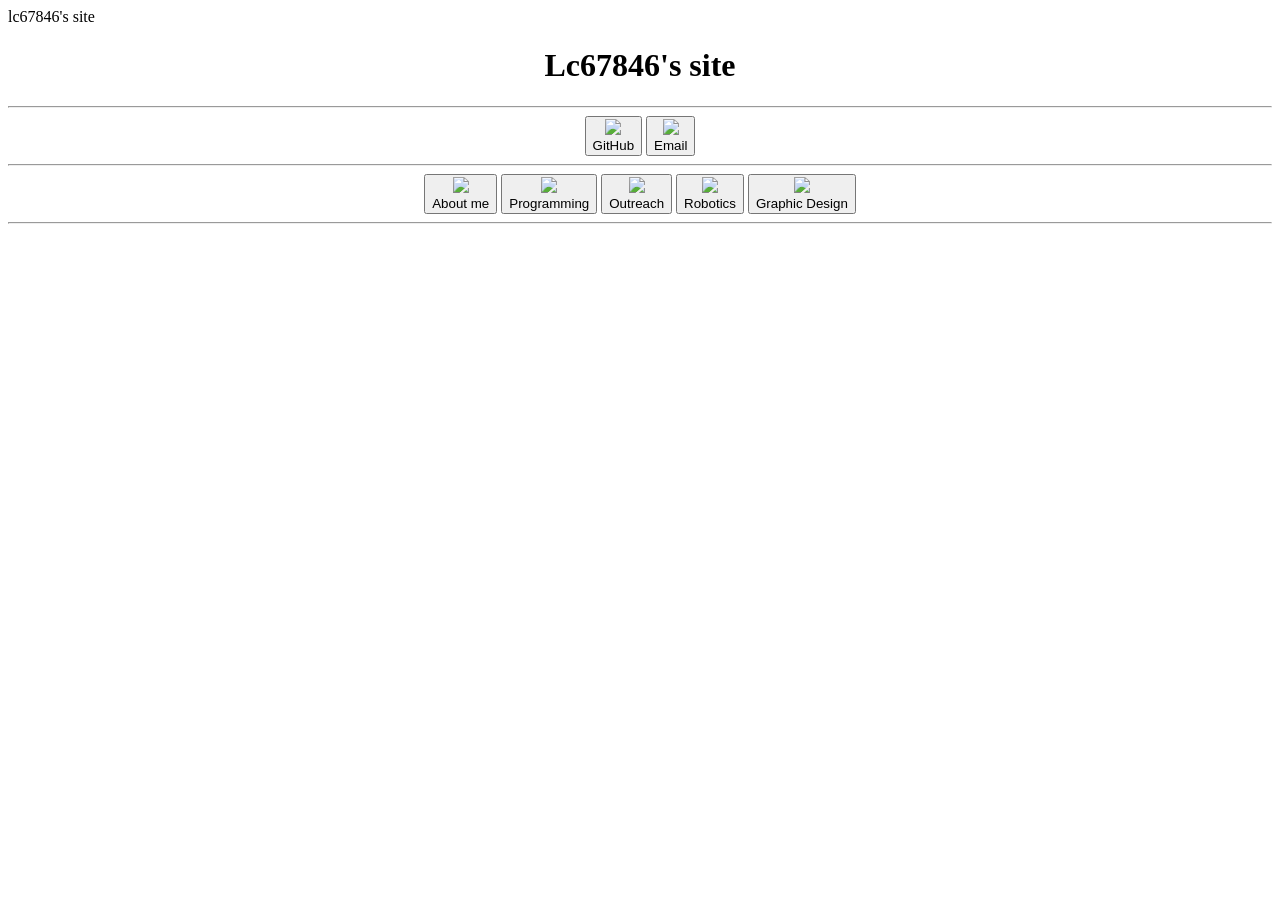
==== index.html @ 1e8d6843 "Thanks To Jacob Trock For The Page Design" ====
<!DOCTYPE html>
<html>

<head>
    <link rel="stylesheet" href="lc67846site.css" type="text/css" charset="utf-8" />
    <title>Landon Cates's Website</title>
    <script src="winscript.js"></script>
</head>

<body>
    <div id="window-main">
        <div id="titlebar">
            lc67846's site
        </div>
        <div id="container">
            <center>
                <h1>Lc67846's site</h1>
            </center>
            <hr>
            <center>
            <button onclick="window.open('https://github.com/lc67846)"><img src="./images/git.png"><br>GitHub</button>
                <button onclick="window.open('mailto:jtrock@cleanconnect.us')"><img src="./images/mail.png"><br>Email</button>
            </center>
            <hr>
            <center>
                <button onclick="wintg('window-abt')"><img src="./images/about.png"><br>About me</button>
                <button onclick="wintg('window-prg')"><img src="./images/programming.png"><br>Programming</button>
                <button onclick="wintg('window-prgor')"><img src="./images/outreach.png"><br>Outreach</button>
                <button onclick="wintg('window-rob')"><img src="./images/robotics.png"><br>Robotics</button>
                <button onclick="wintg('window-grp')"><img src="./images/graphicdesign.png"><br>Graphic Design</button>
            </center>
            <hr>
            <p id="footer"></p>
        </div>
    </div>

    <div id="window-abt" style="display:none">
        <div id="titlebar">
            About
            <button onclick="wintg('window-abt')" id="icb"><img src="closewin.png" alt="Close Window"></button>
        </div>
        <div id="container">
            <div id="About">
                <div class="section">
                    <center><img src="./images/headshot.jpg" width="120" height="182"></center>
                    <p>
                        I live in Westport, CT, about an hour outside of New York city. I am a Senior in
                        high school at Staples High School. My studies are focused on Computer Science so a
                        sampling of Senior classes is, Calculus honors, AP Computer Science A, Applied
                        Algorithmic
                        Design and Advanced Statistics and Social Science. In my free time I enjoy
                        programming, arguing about ethics and programming with friends, building stuff in my
                        basement and refurbishing old electronics. I additionally
                        enjoy teaching programming and electronics skills to children and teens at a local
                        library. If you would like to know more about me, contact me at <a
                            href="mailto:trock.j@northeastern.edu">trock.j@northeastern.edu</a> or view my
                        <a href="res.pdf">resume</a> or check out my <a
                            href="https://www.facebook.com/profile.php?id=100011775793086" target="_self">Facebook
                            Page.</a>
                    </p>
                </div>
            </div>
        </div>
    </div>

    <div id="window-prg" style="display: none; top: 285px; left: -210px;">
        <div id="titlebar">
            Programming
            <button onclick="wintg('window-prg');wintg('window-prgdsp')" id="icb"><img src="closewin.png"
                    alt="Close Window"></button>
        </div>
        <div id="container">
            <div id="Programming">
                <div class="section">
                    <div class="grid8 firstcol box">
                        <h3>Here are some interactive projects I have made for web browsers. Clicking on the links below
                            will change what project appears in the frame.
                            I recommend checking out the projects that I've starred.</h3>
                        <ul>
                            <li>* <button onclick="window.open('https://github.com/JakeTrock/CleanConnect')">(code)CleanConnect full inventory and damage reporting suite</button><br>
                            </li>
                            <li>* <button onclick="window.open('./images/JakeCleanConn.mp4')">(video demo)CleanConnect full inventory and damage reporting suite</button><br>
                            </li>
                            <li>* <button onclick="window.open('https://github.com/JakeTrock/HyperLegible')">HyperLegible Accessibility tool</button><br>
                            </li>
                            <li>* <button onclick="window.open('./programs/newSprint/demo.html')">NewSprint speedreader</button><br>
                            </li>
                            <li><button onclick="window.open('./programs/fridgegames/index.html')">Classic dos games for smart fridges/other devices</button><br>
                            </li>
                            <li>* <button onclick="pvchange('autoagent')">autonomous navigation agent demo
                                    1</button><br></li>
                            <li><button onclick="pvchange('autoagent2')">autonomous navigation agent demo 2</button><br>
                            </li>
                            <li><button onclick="pvchange('cellautomata')">Cellular automata pattern generator(click
                                    demo
                                    to
                                    randomize pattern)</a><br></li>
                            <li><button onclick="pvchange('cursorfountain')">Cursor fountain 2d water physics
                                    demo</button><br>
                            </li>
                            <!--<li><button onclick="pvchange('digestivesimulation')">Digestive bacterial
                                    simulation</button><br></li>-->
                            <!--<li>* <button onclick="pvchange('flow3d')">3-d thermodynamic flow field</button><br></li>-->
                            <!--<li><button onclick="pvchange('fractalGameOfLife')">* fractallian patterns inserted into a game of life ruleset(looks cool)</button><br></li>-->
                            <li>* <button onclick="pvchange('grassyhills')">perlin noise 2d landscape
                                    generator</button><br></li>
                            <li><button onclick="pvchange('growLine')">passive cursor-following navigational
                                    intelligence</button><br>
                            </li>
                            <li><button onclick="pvchange('linedefender')">'line defender' game I made</button><br>
                            </li>
                            <li><button onclick="pvchange('mapgen')">perlin noise map generator</button><br></li>
                            <li>* <button onclick="pvchange('paintsplat')">procedural paint splats</button><br></li>
                            <li>* <button onclick="pvchange('partcoll')">particle collision simulation with groundwater
                                    absorption</button><br></li>
                            <li><button onclick="pvchange('windBalloon')">Procedural random wind generation</button><br>
                            </li>
                            <li>* <button onclick="pvchange('beachball')">"beach ball" 3-d newtonian physics
                                    simulation(hold mouse to drop ball)</button><br>
                            </li>
                        </ul>
                    </div>
                </div>
            </div>
        </div>
    </div>

    <div id="window-prgor" style="display:none">
        <div id="titlebar">
            Programming Outreach
            <button onclick="wintg('window-prgor')" id="icb"><img src="closewin.png" alt="Close Window"></button>
        </div>
        <div id="container">
            <div id="Programming">
                <div class="section">
                    <div class="grid4 sidebar">
                        <div class="box">
                            <p class="large">
                                I believe programming to be a skill that would be of utmost use to future generations, so I try my
                                hardest to democratize what I know. Programming may allow me to solve problems
                                quickly and be a valuable asset in engineering competitions, but it is also quite the
                                enjoyable leisure. If you're interested, please head to my <a
                                    href="https://github.com/jaketrock">Github</a>, I'm
                                sure you'll find something cool.
                            </p>
                        </div>
                    </div>
                    <div class="grid8 firstcol">
                        <img src="./images/Unityclass1.jpg">
                        <img src="./images/Unityclass.jpg">
                    </div>
                </div>
            </div>
        </div>
    </div>

    <div id="window-rob" style="display:none">
        <div id="titlebar">
            Robotics
            <button onclick="wintg('window-rob')" id="icb"><img src="closewin.png" alt="Close Window"></button>
        </div>
        <div id="container">
            <div id="Robotics">
                <div class="section">
                    <h1>Robotics</h1>
                    <div class="grid12 firstcol">
                        <table border="0" cellspacing="1" cellpadding="0">
                            <tr>
                                <th width="298" scope="col"><img src="images/wpirobot.a.jpg" width="253" height="379"
                                        alt="robot-a"> </th>
                                <th width="440" scope="col"><img src="images/WPIrobot1-A.jpg" alt="wpi2" width="419"
                                        height="375"></th>
                            </tr>
                            <tr>
                                <th scope="col"><span class="textcaption">WPI robotics summer course</span></th>
                                <th scope="col"><span class="textcaption">Robot competition</span></th>
                            </tr>
                            <tr>
                                <th width="450" scope="col"><img src="images/robotics2.jpg" alt="wpi3" width="406"
                                        height="364">
                                </th>
                                <th width="450" scope="col"><img src="images/maker1.jpg" alt="wpi3" height="364"></th>
                            </tr>
                            <tr>
                                <th scope="col"><span class="textcaption">Vex robot created as a team at WPI, summer
                                        2018</span></th>
                                <th scope="col"><span class="textcaption">Me at the maker faire showcasing my website
                                        and
                                        two robots.</span></th>
                            </tr>
                            <tr>
                                <th width="450" scope="col">
                                    <a
                                        href="https://www.youtube.com/watch?v=eR2aIaBvc-g&list=PLxDX2POobQ6WPRAvGhjFb16JshDtqQ54A"><img
                                            src="images/sobot.jpg" alt="wpi3" width="406" height="364"></a>
                                </th>
                                <th width="450" scope="col"><img src="images/scrambler.jpg" alt="wpi3" width="406"
                                        height="364">
                                </th>
                            </tr>
                            <tr>
                                <th scope="col"><span class="textcaption">Science olympiad robot, controlled by an
                                        Arduino
                                        with code I wrote</span></th>
                                <th scope="col"><span class="textcaption">Setting up my wheeled vehicle for the
                                        "scrambler"
                                        event</span></th>
                            </tr>
                            <tr>
                                <th width="450" scope="col"><img src="images/snake2.jpg" alt="wpi3" height="364"></th>
                                <th width="450" scope="col"><img src="images/quadruped.jpg" alt="wpi3" height="364">
                                </th>
                            </tr>
                            <tr>
                                <th scope="col"><span class="textcaption">Westport maker faire, displaying my robotic
                                        snake</span></th>
                                <th scope="col"><span class="textcaption">My 3D printed quadruped robot, controlled by
                                        an
                                        Arduino</span></th>
                            </tr>
                        </table>
                    </div>
                </div>
            </div>
        </div>
    </div>

    <div id="window-grp" style="display:none">
        <div id="titlebar">
            Graphics
            <button onclick="wintg('window-grp')" id="icb"><img src="closewin.png" alt="Close Window"></button>
        </div>
        <div id="container">
            <div id="Graphics">
                <div class="section">
                    <div class="grid12 firstcol">
                        <h1>Graphic Design</h1>
                    </div>
                </div>
                <div class="section">
                    <div class="grid8 firstcol box">
                        <li style="list-style-type:none;">
                            <h2>Misc.</h2><br>
                        </li>
                        <ul>
                            <li><a href="./images/wireframe.png">(Viewable PNG file) - Wireframe Self-Portrait</a><br>
                            </li>
                            <li><a href="./images/Anna%20Maria%20Island%20poster.png">(Viewable PNG file) - Anna Maria
                                    Island poster</a><br></li>
                            <li><a href="./images/SHS%20Program%20of%20Studies.png">(Viewable PNG file) - SHS Program of
                                    Studies</a><br></li>
                            <li><a href="./images/Staples%20Trash%20sign.png">(Viewable PNG file) - Staples Trash
                                    sign</a><br></li>
                            <li><a href="./images/wireframe.ai">(Raw AI file) - Wireframe Self-Portrait</a><br></li>
                            <li><a href="./images/Anna%20Maria%20Island%20poster.ai">(Raw AI file) - Anna Maria Island
                                    poster</a><br></li>
                            <li><a href="./images/SHS%20Program%20of%20Studies.ai">(Raw AI file) - SHS Program of
                                    Studies</a><br></li>
                            <li><a href="./images/Staples%20Trash%20sign.ai">(Raw AI file) - Staples Trash sign</a><br>
                            </li>
                        </ul>
                        <br>
                        <li style="list-style-type:none;">
                            <h2>Ibex ReadyKit</h2><br>
                        </li>
                        <ul>
                            <li><a href="./images/rk/IbexReadyKitFinal.png">(Viewable PNG file) - Ibex
                                    ReadyKit(final)</a><br></li>
                            <li><a href="./images/rk/IbexReadyKitFinal.psd">(Raw PSD file) - Ibex
                                    ReadyKit(final)</a><br>
                            </li>
                            <li><a href="./images/rk/antifreeze.stl">(Raw STL 3d file) - antifreeze</a><br></li>
                            <li><a href="./images/rk/oil.stl">(Raw STL 3d file) - oil</a><br></li>
                            <li><a href="./images/rk/transmission%20fluid.stl">(Raw STL 3d file) - transmission
                                    fluid</a><br></li>
                            <li><a href="./images/rk/power%20steering%20fluid.stl">(Raw STL 3d file) - power steering
                                    fluid</a><br></li>
                            <li><a href="./images/rk/oilLabel%20copy.ai">(Raw AI file) - oilLabel copy</a><br></li>
                            <li><a href="./images/rk/PSFLabel.ai">(Raw AI file) - PSFLabel</a><br></li>
                            <li><a href="./images/rk/PSFLabel%20copy.ai">(Raw AI file) - PSFLabel copy</a><br></li>
                            <li><a href="./images/rk/TFLabel.ai">(Raw AI file) - TFLabel</a><br></li>
                            <li><a href="./images/rk/TFLabel%20copy.ai">(Raw AI file) - TFLabel copy</a><br></li>
                            <li><a href="./images/rk/3dmockup.dn">(Raw Dimension file) - 3dmockup</a><br></li>
                        </ul>
                    </div>

                    <div class="grid4 sidebar">
                        <div class="box">
                            <p class="large">
                                Here are some graphic design projects which I have selected to share with you. Most are
                                large in size and resolution, so I had to link to them rather than embedding them.
                            </p>
                        </div>
                    </div>
                </div>
            </div>
        </div>
    </div>

    <script>
        draggable("window-main");
        draggable("window-abt");
        draggable("window-prg");
        draggable("window-prgor");
        draggable("window-rob");
        draggable("window-grp");
        (function(){var a=new Date;document.getElementById("footer").innerHTML="&copy;2019-"+a.getFullYear()+" Landon Cates"})();
    </script>
</body>

</html>
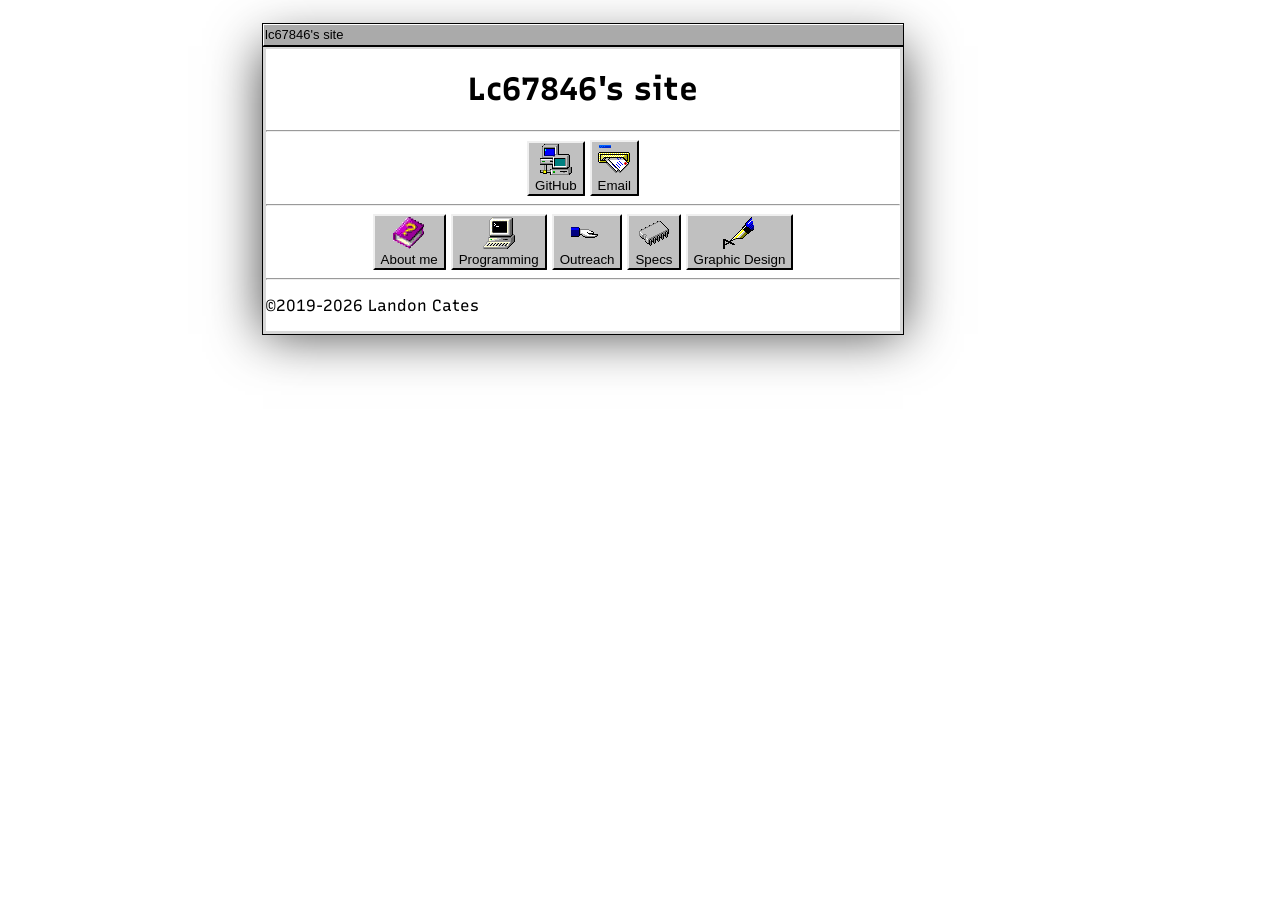
==== commit 6b3b112e: "Specs" ====
--- a/index.html
+++ b/index.html
@@ -19,16 +19,16 @@
             </center>
             <hr>
             <center>
-            <button onclick="window.open('https://github.com/lc67846)"><img src="./images/git.png"><br>GitHub</button>
-                <button onclick="window.open('mailto:jtrock@cleanconnect.us')"><img src="./images/mail.png"><br>Email</button>
+            <button onclick="window.open('https://github.com/lc67846)"><img src="images/git.png"><br>GitHub</button>
+                <button onclick="window.open('mailto:lc67846@fortsmithschools.org')"><img src="images/mail.png"><br>Email</button>
             </center>
             <hr>
             <center>
-                <button onclick="wintg('window-abt')"><img src="./images/about.png"><br>About me</button>
-                <button onclick="wintg('window-prg')"><img src="./images/programming.png"><br>Programming</button>
-                <button onclick="wintg('window-prgor')"><img src="./images/outreach.png"><br>Outreach</button>
-                <button onclick="wintg('window-rob')"><img src="./images/robotics.png"><br>Robotics</button>
-                <button onclick="wintg('window-grp')"><img src="./images/graphicdesign.png"><br>Graphic Design</button>
+                <button onclick="wintg('window-abt')"><img src="images/about.png"><br>About me</button>
+                <button onclick="wintg('window-prg')"><img src="images/programming.png"><br>Programming</button>
+                <button onclick="wintg('window-prgor')"><img src="images/outreach.png"><br>Outreach</button>
+                <button onclick="wintg('window-rob')"><img src="images/robotics.png"><br>Specs</button>
+                <button onclick="wintg('window-grp')"><img src="images/graphicdesign.png"><br>Graphic Design</button>
             </center>
             <hr>
             <p id="footer"></p>
@@ -45,16 +45,8 @@
                 <div class="section">
                     <center><img src="./images/headshot.jpg" width="120" height="182"></center>
                     <p>
-                        I live in Westport, CT, about an hour outside of New York city. I am a Senior in
-                        high school at Staples High School. My studies are focused on Computer Science so a
-                        sampling of Senior classes is, Calculus honors, AP Computer Science A, Applied
-                        Algorithmic
-                        Design and Advanced Statistics and Social Science. In my free time I enjoy
-                        programming, arguing about ethics and programming with friends, building stuff in my
-                        basement and refurbishing old electronics. I additionally
-                        enjoy teaching programming and electronics skills to children and teens at a local
-                        library. If you would like to know more about me, contact me at <a
-                            href="mailto:trock.j@northeastern.edu">trock.j@northeastern.edu</a> or view my
+                        I live in Fort Smith, AR. If you would like to know more about me, contact me at <a
+                            href="mailto:lc67846@fortsmithschools.org">lc67846@fortsmithschools.org</a> or view my
                         <a href="res.pdf">resume</a> or check out my <a
                             href="https://www.facebook.com/profile.php?id=100011775793086" target="_self">Facebook
                             Page.</a>
@@ -141,7 +133,7 @@
                                 hardest to democratize what I know. Programming may allow me to solve problems
                                 quickly and be a valuable asset in engineering competitions, but it is also quite the
                                 enjoyable leisure. If you're interested, please head to my <a
-                                    href="https://github.com/jaketrock">Github</a>, I'm
+                                    href="https://github.com/lc67846">Github</a>, I'm
                                 sure you'll find something cool.
                             </p>
                         </div>
@@ -161,7 +153,7 @@
             <button onclick="wintg('window-rob')" id="icb"><img src="closewin.png" alt="Close Window"></button>
         </div>
         <div id="container">
-            <div id="Robotics">
+            <div id="Specs">
                 <div class="section">
                     <h1>Robotics</h1>
                     <div class="grid12 firstcol">
--- a/lc67846site.css
+++ b/lc67846site.css
@@ -0,0 +1,96 @@
+@import url('https://fonts.googleapis.com/css2?family=Recursive:wght@300&display=swap');
+
+body {
+    background-image: url("95.jpg");
+    background-repeat: repeat;
+}
+
+#container {
+    font-family: 'Recursive', sans-serif;
+    left: 50%;
+    border: 3px solid #d8d8d8;
+    box-shadow: 0px 0px 50px #444444;
+    background-color: #fff;
+    overflow: scroll;
+    height: 75%;
+    outline: 1px solid #000;
+}
+
+#window-main,
+#window-abt,
+#window-prg,
+#window-rob,
+#window-grp,
+#window-prgor {
+    width: 50%;
+    position: absolute;
+    z-index: 3;
+    transform: translate(255px, 16px);
+}
+
+#titlebar {
+    cursor: move;
+    touch-action: none;
+    position: relative;
+    display: flex;
+    justify-content: space-between;
+    align-items: center;
+    color: #000;
+    background-color: #aaa;
+    padding: 1px 1px 2px;
+    border-top: 1px solid #fff;
+    border-left: 1px solid #fff;
+    border-bottom: 1px solid #000;
+    outline: 1px solid #000;
+    font: 13px Helvetica, Helvetica Neue, Arial, sans-serif;
+    flex: 1;
+    min-height: 16px;
+    line-height: 17px;
+    text-align: center;
+}
+
+#icb {
+    display: flex;
+    justify-content: center;
+    width: 17px;
+    background-color: initial;
+    border: none;
+    padding: 0;
+}
+
+button {
+    border-width: 2px;
+    border-style: outset;
+    border-color: buttonface;
+    border-right-color: #424242;
+    border-bottom-color: #424242;
+    background: silver;
+    color: black;
+    padding: 5 5 4px;
+    border-radius: 1px;
+}
+button:hover {
+    border: 2px inset #fff;
+    background: silver;
+    color: #424242;
+    box-shadow: -1px -1px #000;
+}
+button:focus {
+    border: 2px inset #fff !important;
+    background: silver;
+    color: #424242;
+    box-shadow: -1px -1px #000 !important;
+    outline: 0 !important;
+    background: url(background.bmp);
+}
+button:active {
+    border: 2px inset #fff !important;
+    color: #424242;
+    box-shadow: -1px -1px #000 !important;
+    outline: 0 !important;
+    background: url(background.bmp);
+}
+
+button:focus{
+    outline: 1px dotted;
+}
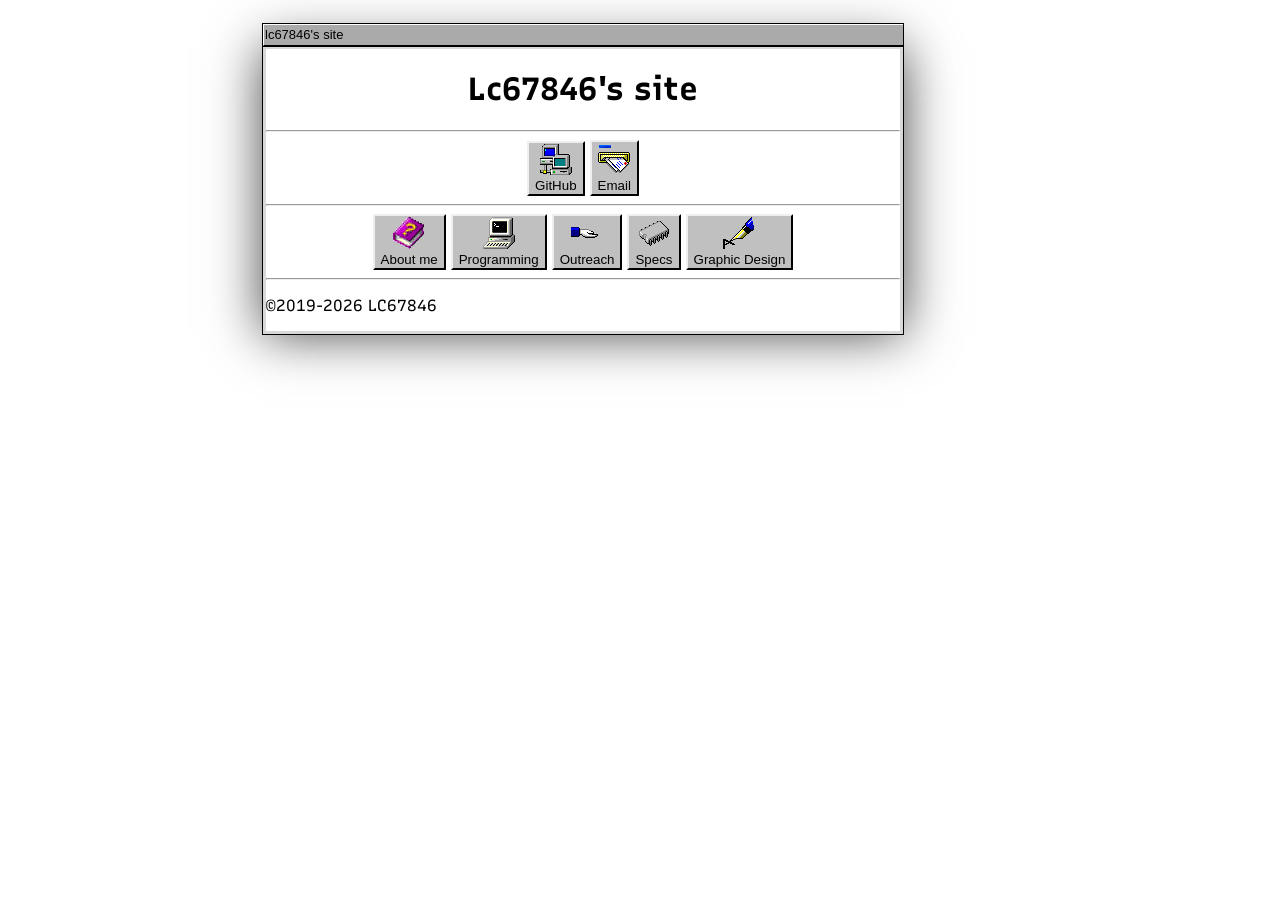
==== commit 1529d723: "Update index.html" ====
--- a/index.html
+++ b/index.html
@@ -297,7 +297,7 @@
         draggable("window-prgor");
         draggable("window-rob");
         draggable("window-grp");
-        (function(){var a=new Date;document.getElementById("footer").innerHTML="&copy;2019-"+a.getFullYear()+" Landon Cates"})();
+        (function(){var a=new Date;document.getElementById("footer").innerHTML="&copy;2019-"+a.getFullYear()+" LC67846"})();
     </script>
 </body>
 
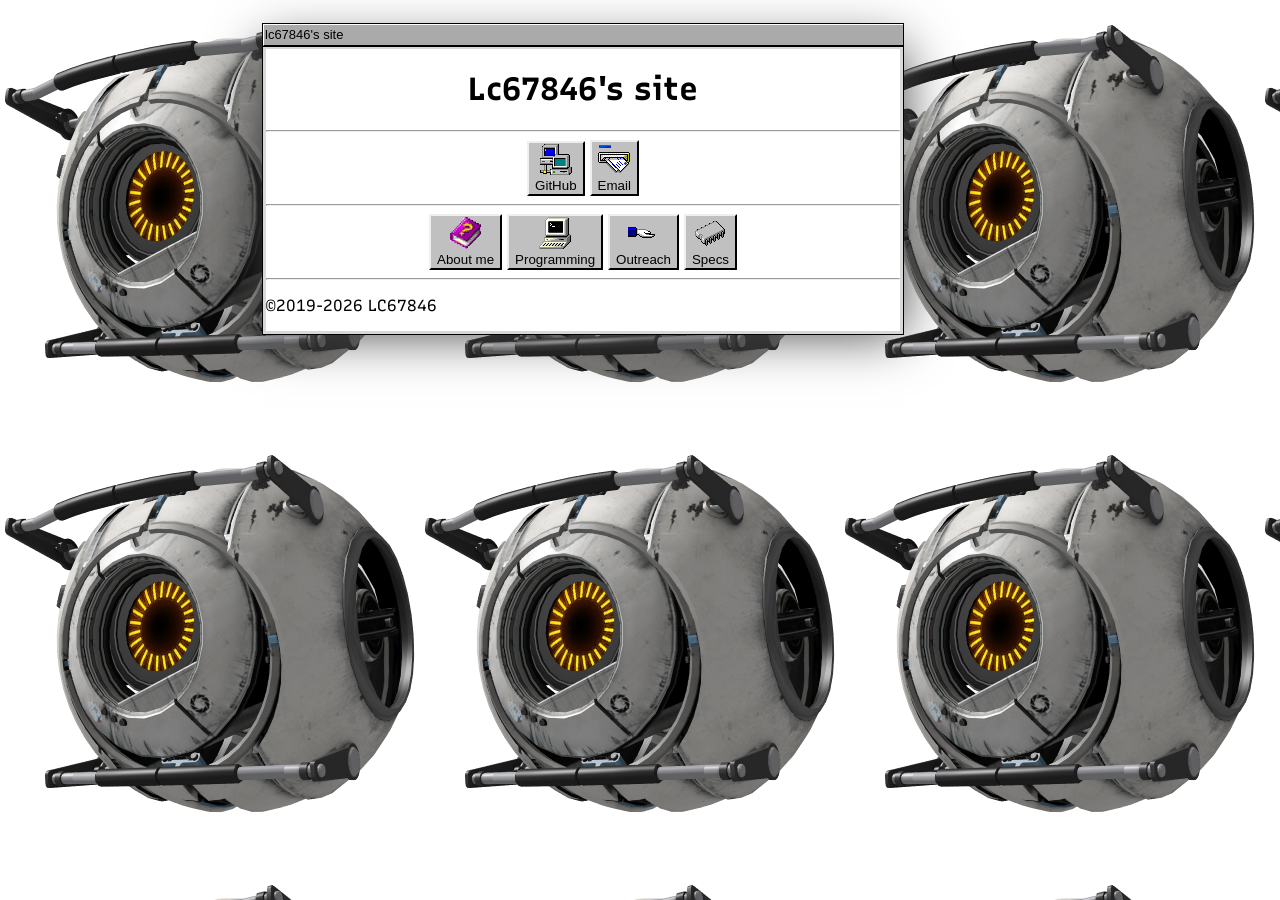
==== commit d1aa247f: "Done" ====
--- a/index.html
+++ b/index.html
@@ -19,7 +19,7 @@
             </center>
             <hr>
             <center>
-            <button onclick="window.open('https://github.com/lc67846)"><img src="images/git.png"><br>GitHub</button>
+            <button onclick="window.open('https://github.com/lc67846')"><img src="images/git.png"><br>GitHub</button>
                 <button onclick="window.open('mailto:lc67846@fortsmithschools.org')"><img src="images/mail.png"><br>Email</button>
             </center>
             <hr>
@@ -28,7 +28,6 @@
                 <button onclick="wintg('window-prg')"><img src="images/programming.png"><br>Programming</button>
                 <button onclick="wintg('window-prgor')"><img src="images/outreach.png"><br>Outreach</button>
                 <button onclick="wintg('window-rob')"><img src="images/robotics.png"><br>Specs</button>
-                <button onclick="wintg('window-grp')"><img src="images/graphicdesign.png"><br>Graphic Design</button>
             </center>
             <hr>
             <p id="footer"></p>
@@ -46,10 +45,7 @@
                     <center><img src="./images/headshot.jpg" width="120" height="182"></center>
                     <p>
                         I live in Fort Smith, AR. If you would like to know more about me, contact me at <a
-                            href="mailto:lc67846@fortsmithschools.org">lc67846@fortsmithschools.org</a> or view my
-                        <a href="res.pdf">resume</a> or check out my <a
-                            href="https://www.facebook.com/profile.php?id=100011775793086" target="_self">Facebook
-                            Page.</a>
+                            href="mailto:lc67846@fortsmithschools.org">lc67846@fortsmithschools.org</a> or view 
                     </p>
                 </div>
             </div>
@@ -149,68 +145,36 @@
 
     <div id="window-rob" style="display:none">
         <div id="titlebar">
-            Robotics
+            Specs
             <button onclick="wintg('window-rob')" id="icb"><img src="closewin.png" alt="Close Window"></button>
         </div>
         <div id="container">
             <div id="Specs">
                 <div class="section">
-                    <h1>Robotics</h1>
-                    <div class="grid12 firstcol">
-                        <table border="0" cellspacing="1" cellpadding="0">
-                            <tr>
-                                <th width="298" scope="col"><img src="images/wpirobot.a.jpg" width="253" height="379"
-                                        alt="robot-a"> </th>
-                                <th width="440" scope="col"><img src="images/WPIrobot1-A.jpg" alt="wpi2" width="419"
-                                        height="375"></th>
-                            </tr>
-                            <tr>
-                                <th scope="col"><span class="textcaption">WPI robotics summer course</span></th>
-                                <th scope="col"><span class="textcaption">Robot competition</span></th>
-                            </tr>
-                            <tr>
-                                <th width="450" scope="col"><img src="images/robotics2.jpg" alt="wpi3" width="406"
-                                        height="364">
-                                </th>
-                                <th width="450" scope="col"><img src="images/maker1.jpg" alt="wpi3" height="364"></th>
-                            </tr>
-                            <tr>
-                                <th scope="col"><span class="textcaption">Vex robot created as a team at WPI, summer
-                                        2018</span></th>
-                                <th scope="col"><span class="textcaption">Me at the maker faire showcasing my website
-                                        and
-                                        two robots.</span></th>
-                            </tr>
-                            <tr>
-                                <th width="450" scope="col">
-                                    <a
-                                        href="https://www.youtube.com/watch?v=eR2aIaBvc-g&list=PLxDX2POobQ6WPRAvGhjFb16JshDtqQ54A"><img
-                                            src="images/sobot.jpg" alt="wpi3" width="406" height="364"></a>
-                                </th>
-                                <th width="450" scope="col"><img src="images/scrambler.jpg" alt="wpi3" width="406"
-                                        height="364">
-                                </th>
-                            </tr>
-                            <tr>
-                                <th scope="col"><span class="textcaption">Science olympiad robot, controlled by an
-                                        Arduino
-                                        with code I wrote</span></th>
-                                <th scope="col"><span class="textcaption">Setting up my wheeled vehicle for the
-                                        "scrambler"
-                                        event</span></th>
-                            </tr>
-                            <tr>
-                                <th width="450" scope="col"><img src="images/snake2.jpg" alt="wpi3" height="364"></th>
-                                <th width="450" scope="col"><img src="images/quadruped.jpg" alt="wpi3" height="364">
-                                </th>
-                            </tr>
-                            <tr>
-                                <th scope="col"><span class="textcaption">Westport maker faire, displaying my robotic
-                                        snake</span></th>
-                                <th scope="col"><span class="textcaption">My 3D printed quadruped robot, controlled by
-                                        an
-                                        Arduino</span></th>
-                            </tr>
+                    <h1>Specs</h1>
+                    <br>
+                    <h9>Processer</h9>
+                    </br>
+<br>                
+                    <p>I Have A Intel With 1.60ghz</p>
+                </br>
+            <br>
+                    <h9>How Many Cores<h9>
+                        </br>   
+                        <br>
+                    <p>4 Of Course</p>
+                        <h9>How Much Ram?</h9>
+                        </br>
+                        <br>
+                        <p>400gb Of ddram3</p>
+            </br>
+        <br>
+                        <h9>What Grapics Card?<h9>
+                            </br>
+                            <br>
+                            <p>A Intel HD Grapics</p>
+                            </br>
+        <h1>Thos Are My Laptop Specs</h1>        
                         </table>
                     </div>
                 </div>
